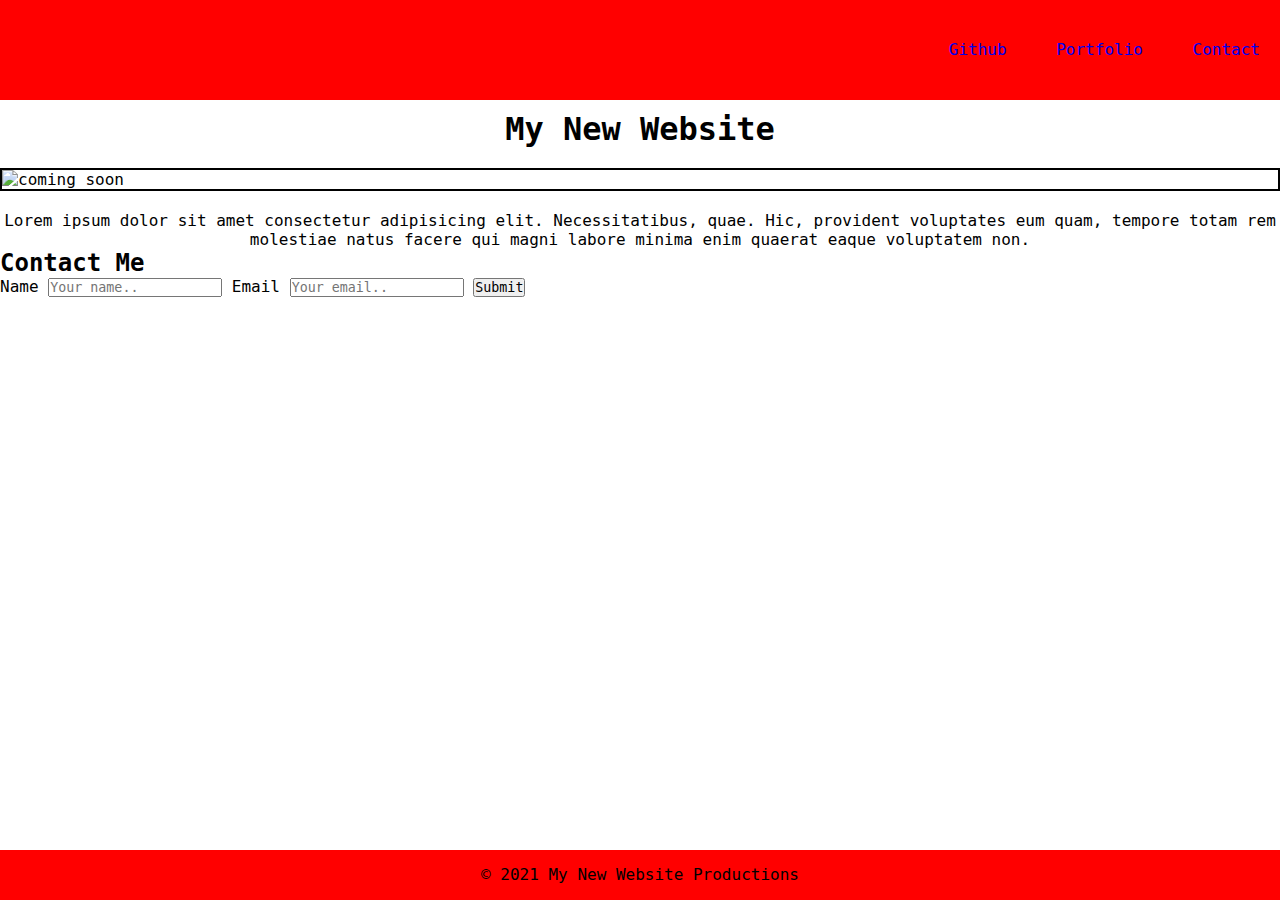
==== index.html @ 46d93d44 "add initial style" ====
<!DOCTYPE html>
<html lang="en">
  <head>
    <meta charset="UTF-8" />
    <meta name="" content="width=device-width, initial-scale=1.0" />
    <link rel="stylesheet" type="text/css" href="./assets/css/style.css" />
    <title>My New Website</title>
  </head>

  <body>
    <header>
        <nav class="text-right">
            <ul>
                <li class="display-inline"><a href="#">Github</a></li>
                <li class="display-inline"><a href="#">Portfolio</a></li>
                <li class="display-inline"><a href="#Contact">Contact</a></li>
            </ul>
        </nav>
    </header>

    <section class="section-1">
        <h1 class="text-center">My New Website</h1>
        <img class="img" src="https://media.istockphoto.com/vectors/coming-soon-vector-calligraphic-lettering-modern-brush-calligraphy-vector-id1195806283?k=20&m=1195806283&s=612x612&w=0&h=xwmvKdmwmIgP79ffooG8YaGLb4bTDL8Nmy_qjOLw3qc="
        alt="coming soon"/>
        <p class="text-center">
            Lorem ipsum dolor sit amet consectetur adipisicing elit. Necessitatibus, quae. Hic, provident voluptates eum quam, tempore totam rem molestiae natus facere qui magni labore minima enim quaerat eaque voluptatem non.
        </p>
    </section>

    <section class="contact">
        <h2 id="Contact">Contact Me</h2>
        <div class="container">
            <!--base code for contact me form from w3schools.com-->
            <form action="/action_page.php">
            <label for="name">Name</label>
            <input type="text" id="name" name="name" placeholder="Your name..">

            <label for="email">Email</label>
            <input type="text" id="email" name="email" placeholder="Your email..">

            <input type="submit" value="Submit">
            </form>
        </div>
    </section>

    <footer class="text-center">
        &copy 2021 My New Website Productions
    </footer>
  </body>
</html>
---- assets/css/style.css ----
* {
    font-family: DejaVu Sans Mono, monospace;
    margin: 0;
    padding: 0;
}

header {
    width: 100%;
    background-color: red;
    position: fixed;
    top: 0;
    height: 100px;
    line-height: 100px;
}

li {
    display: inline;
    padding: 0px 20px;
    text-decoration: none;
}
a {
    text-decoration: none;
}

footer {
    height: 50px;
    background-color: red;
    position: fixed;
    bottom: 0;
    width: 100%;
    line-height: 50px;
}

.display-inline {
    display: inline
}

.text-center {
    text-align: center;
}

.text-right{
    text-align: right;
}

.section-1 {
    padding-top: 110px;
}

.img {
    margin-left:auto;
    margin-right: auto;
    margin-top: 20px;
    margin-bottom: 20px;
    display: block;
    border: solid 2px black;
}

.contact {
    display: block;
    margin: auto;
}
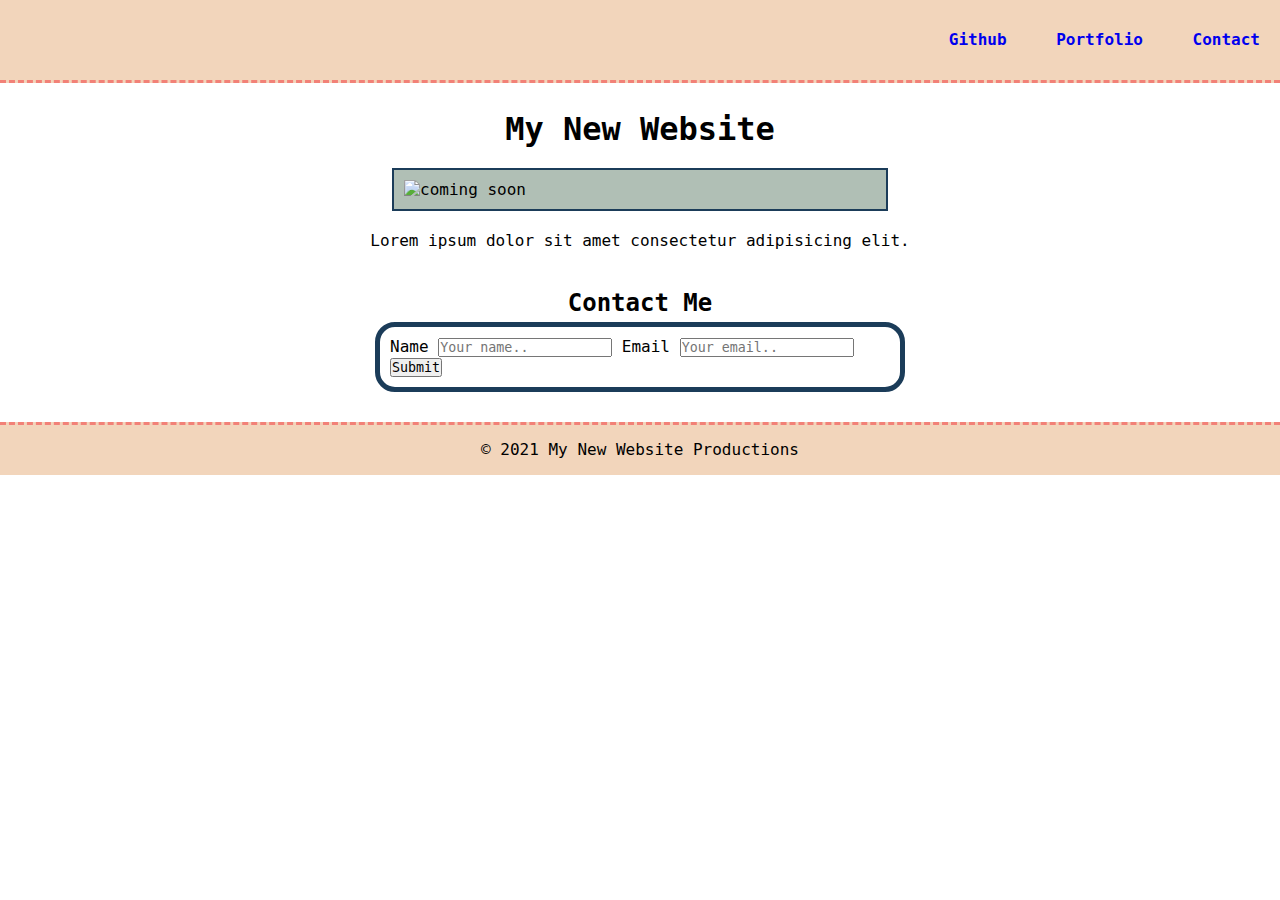
==== commit 50941096: "finalize styling" ====
--- a/index.html
+++ b/index.html
@@ -20,16 +20,20 @@
 
     <section class="section-1">
         <h1 class="text-center">My New Website</h1>
-        <img class="img" src="https://media.istockphoto.com/vectors/coming-soon-vector-calligraphic-lettering-modern-brush-calligraphy-vector-id1195806283?k=20&m=1195806283&s=612x612&w=0&h=xwmvKdmwmIgP79ffooG8YaGLb4bTDL8Nmy_qjOLw3qc="
-        alt="coming soon"/>
-        <p class="text-center">
-            Lorem ipsum dolor sit amet consectetur adipisicing elit. Necessitatibus, quae. Hic, provident voluptates eum quam, tempore totam rem molestiae natus facere qui magni labore minima enim quaerat eaque voluptatem non.
-        </p>
+        <figure>
+            <img class="img" src="https://media.istockphoto.com/vectors/coming-soon-vector-calligraphic-lettering-modern-brush-calligraphy-vector-id1195806283?k=20&m=1195806283&s=612x612&w=0&h=xwmvKdmwmIgP79ffooG8YaGLb4bTDL8Nmy_qjOLw3qc="
+             alt="coming soon"/>
+         <figcaption class="text-center">
+            Lorem ipsum dolor sit amet consectetur adipisicing elit. 
+         </figcaption>
+        </figure>
     </section>
 
+    <br>
+    
     <section class="contact">
-        <h2 id="Contact">Contact Me</h2>
-        <div class="container">
+        <h2 class="text-center" id="Contact">Contact Me</h2>
+        <form class="container">
             <!--base code for contact me form from w3schools.com-->
             <form action="/action_page.php">
             <label for="name">Name</label>
@@ -40,7 +44,7 @@
 
             <input type="submit" value="Submit">
             </form>
-        </div>
+        </form>
     </section>
 
     <footer class="text-center">
--- a/assets/css/style.css
+++ b/assets/css/style.css
@@ -6,11 +6,22 @@
 
 header {
     width: 100%;
-    background-color: red;
+    background-color: #F2D5BB;
     position: fixed;
     top: 0;
-    height: 100px;
-    line-height: 100px;
+    height: 80px;
+    line-height: 80px;
+    font-weight: bold;
+    color: #1B3C59;
+    border-bottom: 3px dashed #F28177
+}
+
+h1 {
+    font-size: xx-large;
+}
+
+h2 {
+    padding-bottom: 5px;
 }
 
 li {
@@ -18,18 +29,33 @@
     padding: 0px 20px;
     text-decoration: none;
 }
+
 a {
     text-decoration: none;
 }
 
 footer {
     height: 50px;
-    background-color: red;
-    position: fixed;
+    background-color: #F2D5BB;
     bottom: 0;
     width: 100%;
     line-height: 50px;
+    margin-top: 20px;
+    border-top: 3px dashed #F28177
 }
+
+figure {
+    margin: 10px 50px 10px 50px
+}
+
+form {
+    /* Center the form on the page */
+    margin: 0 auto;
+    width: 500px;
+    padding: 10px;
+    border: 5px solid #1B3C59;
+    border-radius: 20px;
+  }
 
 .display-inline {
     display: inline
@@ -53,10 +79,21 @@
     margin-top: 20px;
     margin-bottom: 20px;
     display: block;
-    border: solid 2px black;
+    border: solid 2px #1B3C59;
+    width: 40%;
+    padding: 10px;
+    background-color: #B0BFB5;
 }
 
 .contact {
     display: block;
     margin: auto;
-}+    padding: 10px
+}
+
+/* Color Theme Swatches in Hex */
+.NCC-2022_TEST_Theme-1-hex { color: #1B3C59; }
+.NCC-2022_TEST_Theme-2-hex { color: #B0BFB5; }
+.NCC-2022_TEST_Theme-3-hex { color: #F2D5BB; }
+.NCC-2022_TEST_Theme-4-hex { color: #F2A999; }
+.NCC-2022_TEST_Theme-5-hex { color: #F28177; }